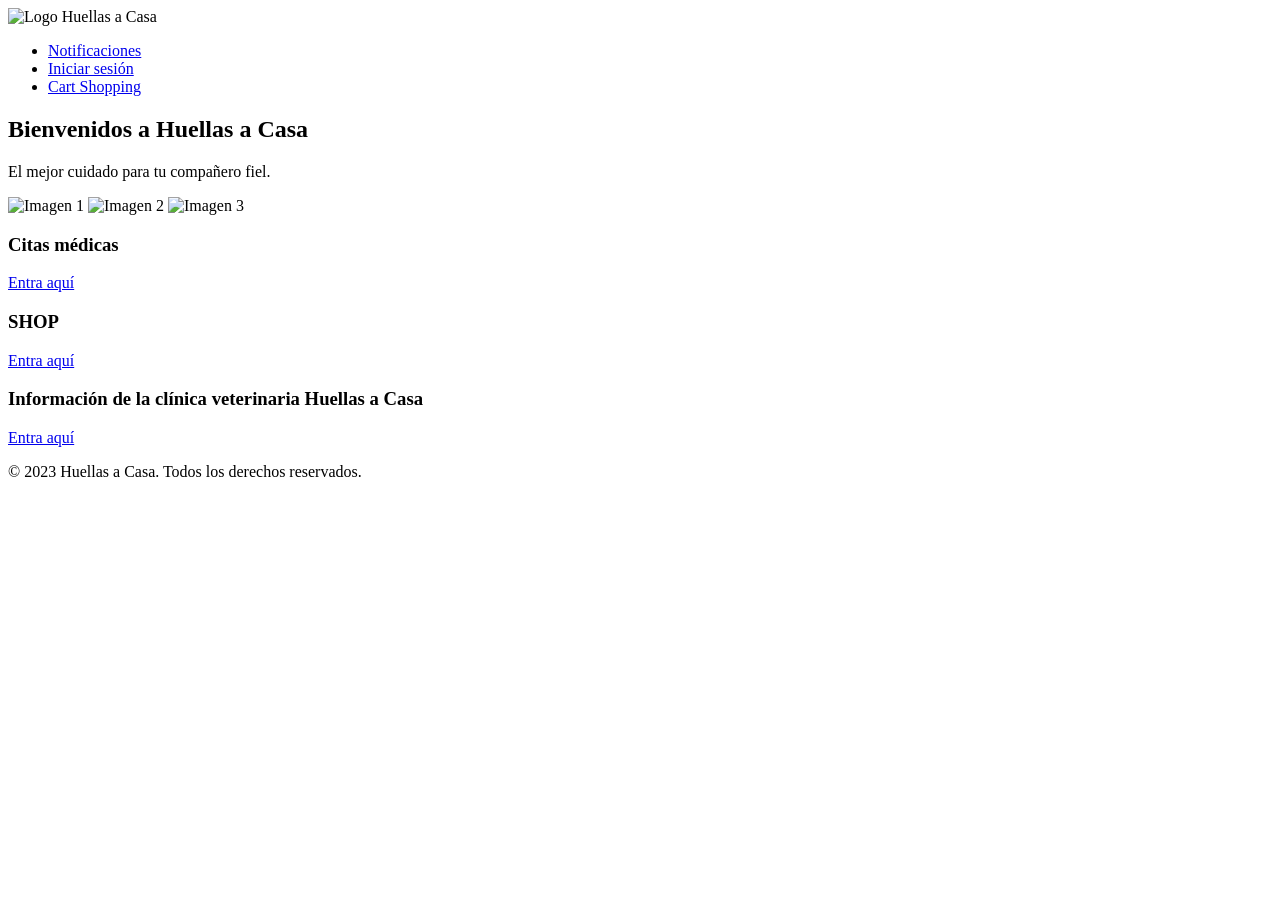
==== index.html @ 06b99a60 "index.html" ====
<!DOCTYPE html>
<html lang="es">
<head>
    <meta charset="UTF-8">
    <meta name="viewport" content="width=device-width, initial-scale=1.0">
    <title>Huellas a Casa - Clínica Veterinaria</title>
    <link rel="stylesheet" href="/static/styles.css">
    <script src="https://kit.fontawesome.com/a076d05399.js" crossorigin="anonymous"></script>
    <style>
        /* --- Estilos propios del ícono de perfil (no tocan /static/styles.css) --- */
        #liRegistrarse.oculto,
        #liPerfil.oculto {
            display: none !important;
        }
        #liPerfil {
            position: relative;
        }
        .profile-btn {
            width: 36px;
            height: 36px;
            border-radius: 50%;
            border: none;
            background: linear-gradient(135deg, #7db8e0, #5da0cc);
            display: flex;
            align-items: center;
            justify-content: center;
            cursor: pointer;
            padding: 0;
        }
        .profile-btn svg {
            width: 18px;
            height: 18px;
            fill: #ffffff;
        }
        .profile-dropdown {
            display: none;
            position: absolute;
            top: 46px;
            right: 0;
            background: #ffffff;
            border: 1px solid #e1e8ed;
            border-radius: 10px;
            box-shadow: 0 8px 24px rgba(0, 0, 0, 0.12);
            padding: 16px;
            min-width: 220px;
            z-index: 200;
        }
        .profile-dropdown.abierto {
            display: block;
        }
        .profile-dropdown .pd-nombre {
            font-weight: 700;
            color: #2d3748;
            font-size: 15px;
            margin-bottom: 2px;
        }
        .profile-dropdown .pd-correo {
            font-size: 13px;
            color: #718096;
            margin-bottom: 14px;
            word-break: break-all;
        }
        /* Nuevo: link al panel de administración (solo visible para admin) */
        .profile-dropdown .pd-admin-link {
            display: block;
            text-align: left;
            width: 100%;
            padding: 9px 0;
            margin-bottom: 8px;
            font-size: 13px;
            font-weight: 700;
            color: #537ED4;
            text-decoration: none;
        }
        .profile-dropdown .pd-admin-link:hover {
            color: #2243A3;
        }
        .profile-dropdown .pd-logout {
            width: 100%;
            padding: 10px;
            border: none;
            border-radius: 8px;
            background: #fdecec;
            color: #c0392b;
            font-weight: 700;
            font-size: 14px;
            cursor: pointer;
        }
        .profile-dropdown .pd-logout:hover {
            background: #fbd8d8;
        }
    </style>
</head>
<body>

    <!-- Encabezado -->
    <header>
        <div class="logo">
            <img src="/static/assets/logoo.png" alt="Logo Huellas a Casa">
        </div>
        <nav>
            <ul>
                <li><a href="/notificaciones.html">Notificaciones</a></li>
                <li id="liRegistrarse"><a href="/iniciarsesion.html">Iniciar sesión</a></li>
                <li id="liCart"><a href="/carritocompras.html" id="linkCart" onclick="return validarAccesoCarrito()">Cart Shopping</a></li>
                <li id="liPerfil" class="oculto">
                    <button type="button" class="profile-btn" id="profileBtn" title="Mi perfil">
                        <svg viewBox="0 0 24 24"><path d="M12 12c2.7 0 4.8-2.1 4.8-4.8S14.7 2.4 12 2.4 7.2 4.5 7.2 7.2 9.3 12 12 12zm0 2.4c-3.2 0-9.6 1.6-9.6 4.8v2.4h19.2v-2.4c0-3.2-6.4-4.8-9.6-4.8z"/></svg>
                    </button>
                    <div class="profile-dropdown" id="profileDropdown">
                        <p class="pd-nombre" id="pdNombre">—</p>
                        <p class="pd-correo" id="pdCorreo">—</p>
                        <!-- Nuevo: solo visible para admin -->
                        <a href="paneladmin.html" class="pd-admin-link oculto" id="pdAdminLink">⚙️ Panel de administración</a>
                        <button type="button" class="pd-logout" id="btnCerrarSesion">Cerrar sesión</button>
                    </div>
                </li>
            </ul>
        </nav>
    </header>

    <!-- Banner principal con texto y carrusel -->
    <section class="banner" id="inicio">
        <!-- Texto arriba -->
        <div class="banner-content">
            <h1>Bienvenidos a Huellas a Casa</h1>
            <p>El mejor cuidado para tu compañero fiel.</p>
        </div>

        <!-- Carrusel de imágenes -->
        <div class="slider">
            <div class="slides">
               <img src="/static/assets/imagen1.jpg" alt="Imagen 1">
               <img src="/static/assets/imagen2.jpg" alt="Imagen 2">
               <img src="/static/assets/imagen3.jpg" alt="Imagen 3">
            </div>
        </div>
    </section>

    <!-- Sección de Tarjetas de Servicios -->
    <section class="servicios">
        <div class="container">
            <div class="card">
                <h3>Citas médicas</h3>
                <a href="citas.html" class="btn">Entra aquí</a>
            </div>
            <div class="card">
                <h3>SHOP</h3>
                <a href="shop.html" class="btn">Entra aquí</a>
            </div>
            <div class="card">
                <h3>Información de la clínica veterinaria Huellas a Casa</h3>
                <a href="nosotros.html" class="btn">Entra aquí</a>
            </div>
        </div>
    </section>

    <!-- Pie de Página -->
    <footer>
        <p>&copy; 2023 Huellas a Casa. Todos los derechos reservados.</p>
    </footer>

    <script>
        const liRegistrarse = document.getElementById('liRegistrarse');
        const liPerfil = document.getElementById('liPerfil');
        const profileBtn = document.getElementById('profileBtn');
        const profileDropdown = document.getElementById('profileDropdown');
        const pdNombre = document.getElementById('pdNombre');
        const pdCorreo = document.getElementById('pdCorreo');
        const pdAdminLink = document.getElementById('pdAdminLink');
        const btnCerrarSesion = document.getElementById('btnCerrarSesion');

        function validarAccesoCarrito() {
            const usuario = JSON.parse(sessionStorage.getItem('usuario') || 'null');
            if (!usuario) {
                alert('Debes iniciar sesión para acceder al carrito de compras.');
                window.location.href = '/iniciarsesion.html';
                return false; // evita que el <a> navegue a carritocompras.html
            }
            return true; // usuario con sesión: navega normalmente
        }

        function actualizarHeader() {
            const usuario = JSON.parse(sessionStorage.getItem('usuario') || 'null');

            if (usuario) {
                // Sesión iniciada: se oculta "Registrarse" y aparece el ícono de perfil
                // en el espacio que deja libre (Cart Shopping queda a la izquierda de él).
                liRegistrarse.classList.add('oculto');
                liPerfil.classList.remove('oculto');
                pdNombre.textContent = usuario.nombre || 'Usuario';
                pdCorreo.textContent = usuario.correo || '';

                // Nuevo: solo admin ve el acceso al panel
                if (usuario.rol === 'admin') {
                    pdAdminLink.classList.remove('oculto');
                } else {
                    pdAdminLink.classList.add('oculto');
                }
            } else {
                // Sin sesión: todo vuelve exactamente a como estaba.
                liRegistrarse.classList.remove('oculto');
                liPerfil.classList.add('oculto');
                profileDropdown.classList.remove('abierto');
            }
        }

        profileBtn.addEventListener('click', function (e) {
            e.stopPropagation();
            profileDropdown.classList.toggle('abierto');
        });

        // Cierra el menú si el usuario hace clic fuera de él
        document.addEventListener('click', function (e) {
            if (!liPerfil.contains(e.target)) {
                profileDropdown.classList.remove('abierto');
            }
        });

        btnCerrarSesion.addEventListener('click', function () {
            sessionStorage.removeItem('usuario');
            actualizarHeader();
        });

        actualizarHeader();
    </script>

</body>
</html>
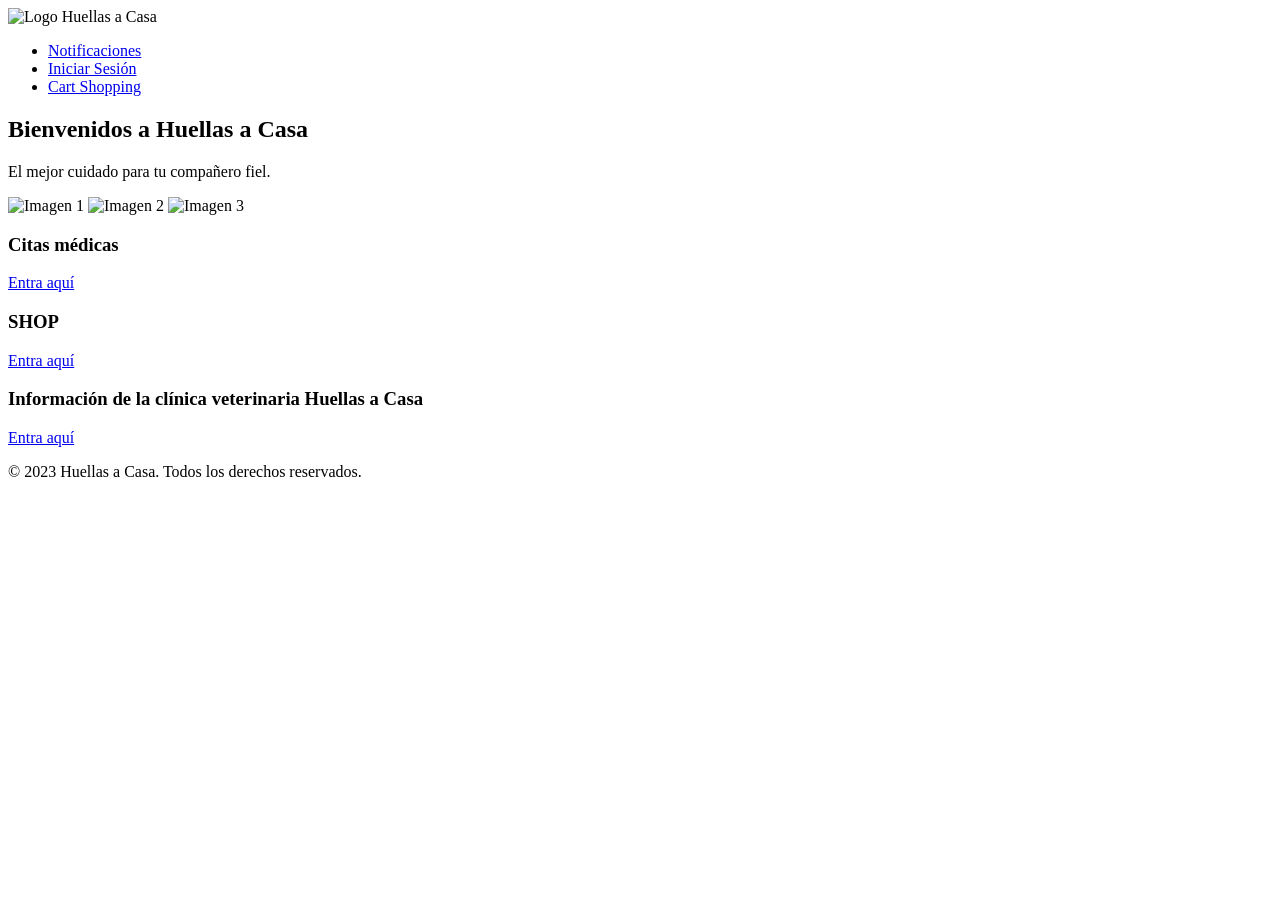
==== commit 1c5d518a: "Enhance profile dropdown and add notification badge Added notification badge functionality and updat" ====
--- a/index.html
+++ b/index.html
@@ -60,7 +60,6 @@
             margin-bottom: 14px;
             word-break: break-all;
         }
-        /* Nuevo: link al panel de administración (solo visible para admin) */
         .profile-dropdown .pd-admin-link {
             display: block;
             text-align: left;
@@ -89,6 +88,36 @@
         .profile-dropdown .pd-logout:hover {
             background: #fbd8d8;
         }
+
+        /* --- Círculo rojo de notificaciones --- */
+        .link-notif {
+            display: inline-flex;
+            align-items: center;
+            gap: 6px;
+        }
+        .badge-notif {
+            display: none;
+            min-width: 20px;
+            height: 20px;
+            padding: 0 6px;
+            box-sizing: border-box;
+            border-radius: 50%;
+            background: #e53935;
+            color: #fff;
+            font-size: 12px;
+            font-weight: 700;
+            line-height: 20px;
+            text-align: center;
+            animation: pulso-notif 1.6s infinite;
+        }
+        .badge-notif.visible {
+            display: inline-block;
+        }
+        @keyframes pulso-notif {
+            0%   { box-shadow: 0 0 0 0 rgba(229, 57, 53, 0.6); }
+            70%  { box-shadow: 0 0 0 8px rgba(229, 57, 53, 0); }
+            100% { box-shadow: 0 0 0 0 rgba(229, 57, 53, 0); }
+        }
     </style>
 </head>
 <body>
@@ -100,8 +129,13 @@
         </div>
         <nav>
             <ul>
-                <li><a href="/notificaciones.html">Notificaciones</a></li>
-                <li id="liRegistrarse"><a href="/iniciarsesion.html">Iniciar sesión</a></li>
+                <li>
+                    <a href="/notificaciones.html" class="link-notif">
+                        Notificaciones
+                        <span class="badge-notif" id="badgeNotif">0</span>
+                    </a>
+                </li>
+                <li id="liRegistrarse"><a href="/iniciarsesion.html">Iniciar Sesión</a></li>
                 <li id="liCart"><a href="/carritocompras.html" id="linkCart" onclick="return validarAccesoCarrito()">Cart Shopping</a></li>
                 <li id="liPerfil" class="oculto">
                     <button type="button" class="profile-btn" id="profileBtn" title="Mi perfil">
@@ -110,7 +144,6 @@
                     <div class="profile-dropdown" id="profileDropdown">
                         <p class="pd-nombre" id="pdNombre">—</p>
                         <p class="pd-correo" id="pdCorreo">—</p>
-                        <!-- Nuevo: solo visible para admin -->
                         <a href="paneladmin.html" class="pd-admin-link oculto" id="pdAdminLink">⚙️ Panel de administración</a>
                         <button type="button" class="pd-logout" id="btnCerrarSesion">Cerrar sesión</button>
                     </div>
@@ -121,13 +154,11 @@
 
     <!-- Banner principal con texto y carrusel -->
     <section class="banner" id="inicio">
-        <!-- Texto arriba -->
         <div class="banner-content">
             <h1>Bienvenidos a Huellas a Casa</h1>
             <p>El mejor cuidado para tu compañero fiel.</p>
         </div>
 
-        <!-- Carrusel de imágenes -->
         <div class="slider">
             <div class="slides">
                <img src="/static/assets/imagen1.jpg" alt="Imagen 1">
@@ -169,39 +200,59 @@
         const pdCorreo = document.getElementById('pdCorreo');
         const pdAdminLink = document.getElementById('pdAdminLink');
         const btnCerrarSesion = document.getElementById('btnCerrarSesion');
+        const badgeNotif = document.getElementById('badgeNotif');
 
         function validarAccesoCarrito() {
             const usuario = JSON.parse(sessionStorage.getItem('usuario') || 'null');
             if (!usuario) {
                 alert('Debes iniciar sesión para acceder al carrito de compras.');
                 window.location.href = '/iniciarsesion.html';
-                return false; // evita que el <a> navegue a carritocompras.html
-            }
-            return true; // usuario con sesión: navega normalmente
+                return false;
+            }
+            return true;
         }
 
         function actualizarHeader() {
             const usuario = JSON.parse(sessionStorage.getItem('usuario') || 'null');
 
             if (usuario) {
-                // Sesión iniciada: se oculta "Registrarse" y aparece el ícono de perfil
-                // en el espacio que deja libre (Cart Shopping queda a la izquierda de él).
                 liRegistrarse.classList.add('oculto');
                 liPerfil.classList.remove('oculto');
                 pdNombre.textContent = usuario.nombre || 'Usuario';
                 pdCorreo.textContent = usuario.correo || '';
 
-                // Nuevo: solo admin ve el acceso al panel
                 if (usuario.rol === 'admin') {
                     pdAdminLink.classList.remove('oculto');
                 } else {
                     pdAdminLink.classList.add('oculto');
                 }
             } else {
-                // Sin sesión: todo vuelve exactamente a como estaba.
                 liRegistrarse.classList.remove('oculto');
                 liPerfil.classList.add('oculto');
                 profileDropdown.classList.remove('abierto');
+            }
+        }
+
+        async function cargarContadorNotificaciones() {
+            const usuario = JSON.parse(sessionStorage.getItem('usuario') || 'null');
+            if (!usuario) {
+                badgeNotif.classList.remove('visible');
+                return;
+            }
+            try {
+                const res = await fetch(`https://huellas-a-casa-backend.onrender.com/api/notificaciones?id_usuario=${usuario.id}`);
+                const data = await res.json();
+                if (!data.exito) return;
+
+                const noLeidas = data.notificaciones.filter(n => !n.leida).length;
+                if (noLeidas > 0) {
+                    badgeNotif.textContent = noLeidas > 9 ? '9+' : noLeidas;
+                    badgeNotif.classList.add('visible');
+                } else {
+                    badgeNotif.classList.remove('visible');
+                }
+            } catch (e) {
+                console.error('No se pudo cargar el contador de notificaciones', e);
             }
         }
 
@@ -210,7 +261,6 @@
             profileDropdown.classList.toggle('abierto');
         });
 
-        // Cierra el menú si el usuario hace clic fuera de él
         document.addEventListener('click', function (e) {
             if (!liPerfil.contains(e.target)) {
                 profileDropdown.classList.remove('abierto');
@@ -220,9 +270,12 @@
         btnCerrarSesion.addEventListener('click', function () {
             sessionStorage.removeItem('usuario');
             actualizarHeader();
+            cargarContadorNotificaciones();
         });
 
         actualizarHeader();
+        cargarContadorNotificaciones();
+        setInterval(cargarContadorNotificaciones, 30000); // se actualiza cada 30 s
     </script>
 
 </body>
